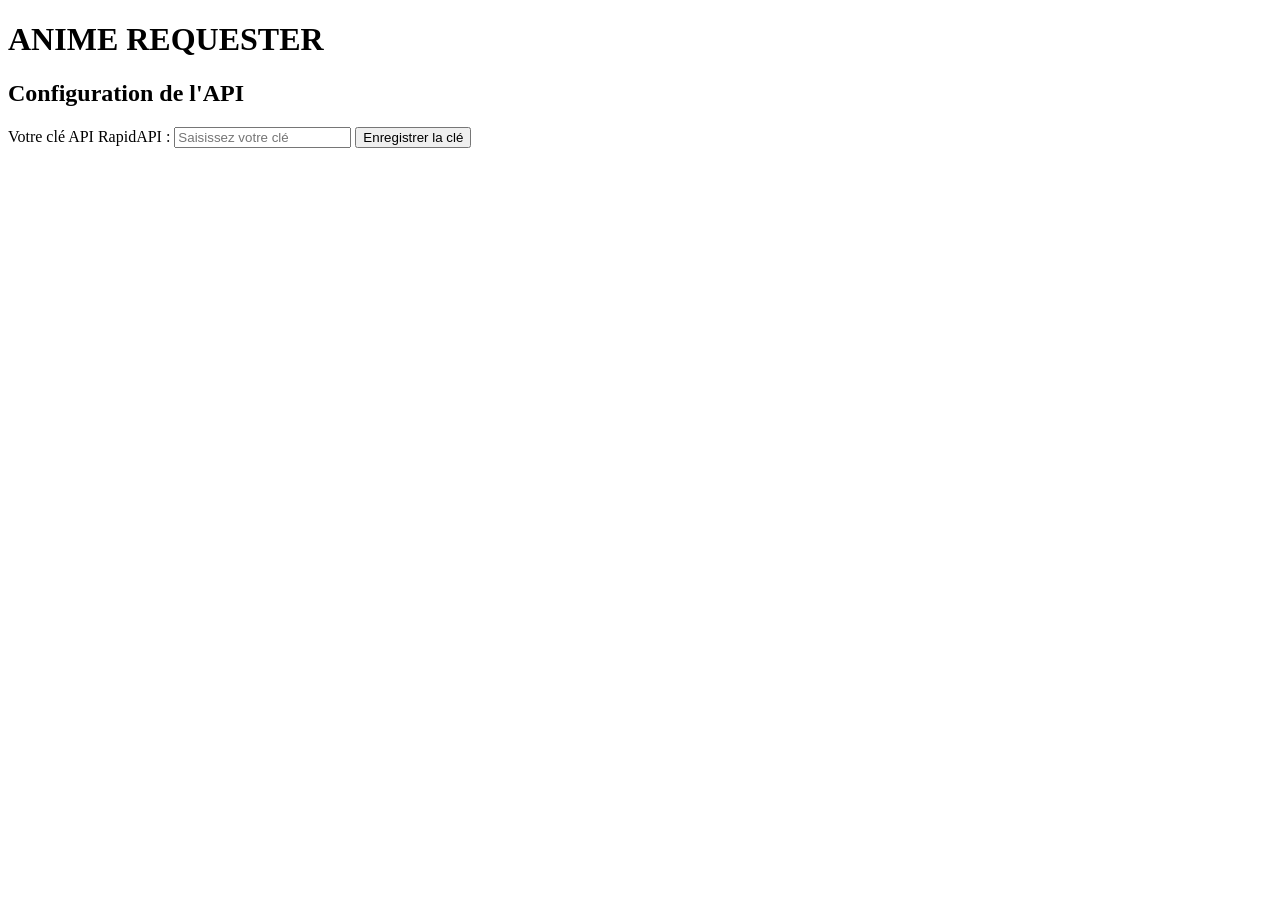
==== formulaire.html @ 51c0f68e "Ajout du formulaire d'API et du formulaire de recherche" ====
<!DOCTYPE html>
<html lang="fr">
<head>
    <meta charset="UTF-8">
    <meta name="viewport" content="width=device-width, initial-scale=1.0">
    <title>Anime Requester</title>
</head>
<body>

    <header>
        <h1>ANIME REQUESTER</h1>
    </header>

    <main>

        <section id="api-key-section">
            <h2>Configuration de l'API</h2>
            <form id="api-form">
                <label for="api-key">Votre clé API RapidAPI :</label>
                <input type="password" id="api-key" required placeholder="Saisissez votre clé">
                <button type="submit">Enregistrer la clé</button>
            </form>
        </section>

        <section id="search-section" style="display: none;">
            <h2>Recherche d'Anime</h2>
            <form id="search-form">
                
                <div>
                    <label for="search-type">Choisissez un type de recherche :</label>
                    <select id="search-type" name="sortBy">
                        <option value="title">Recherche par titre</option>
                        <option value="id">Recherche par identifiant</option>
                        <option value="ranking">Recherche par classement</option>
                    </select>
                </div>

                <div>
                    <label for="search-param">Paramètre :</label>
                    <input type="text" id="search-param" name="search" required placeholder="Ex: evangelion">
                </div>
                <fieldset>
                    <legend>Genres (Optionnel) :</legend>
                    <label><input type="checkbox" name="genres" value="Action"> Action</label>
                    <label><input type="checkbox" name="genres" value="Comedy"> Comédie</label>
                    <label><input type="checkbox" name="genres" value="Drama"> Drame</label>
                    <label><input type="checkbox" name="genres" value="Fantasy"> Fantasy</label>
                </fieldset>

                <div>
                    <button type="submit">Rechercher</button>
                    <button type="reset">Effacer</button>
                </div>

            </form>
        </section>

        <section id="results-container"></section>
    </main>

    <script type="module" src="main.js"></script>
</body>
</html>
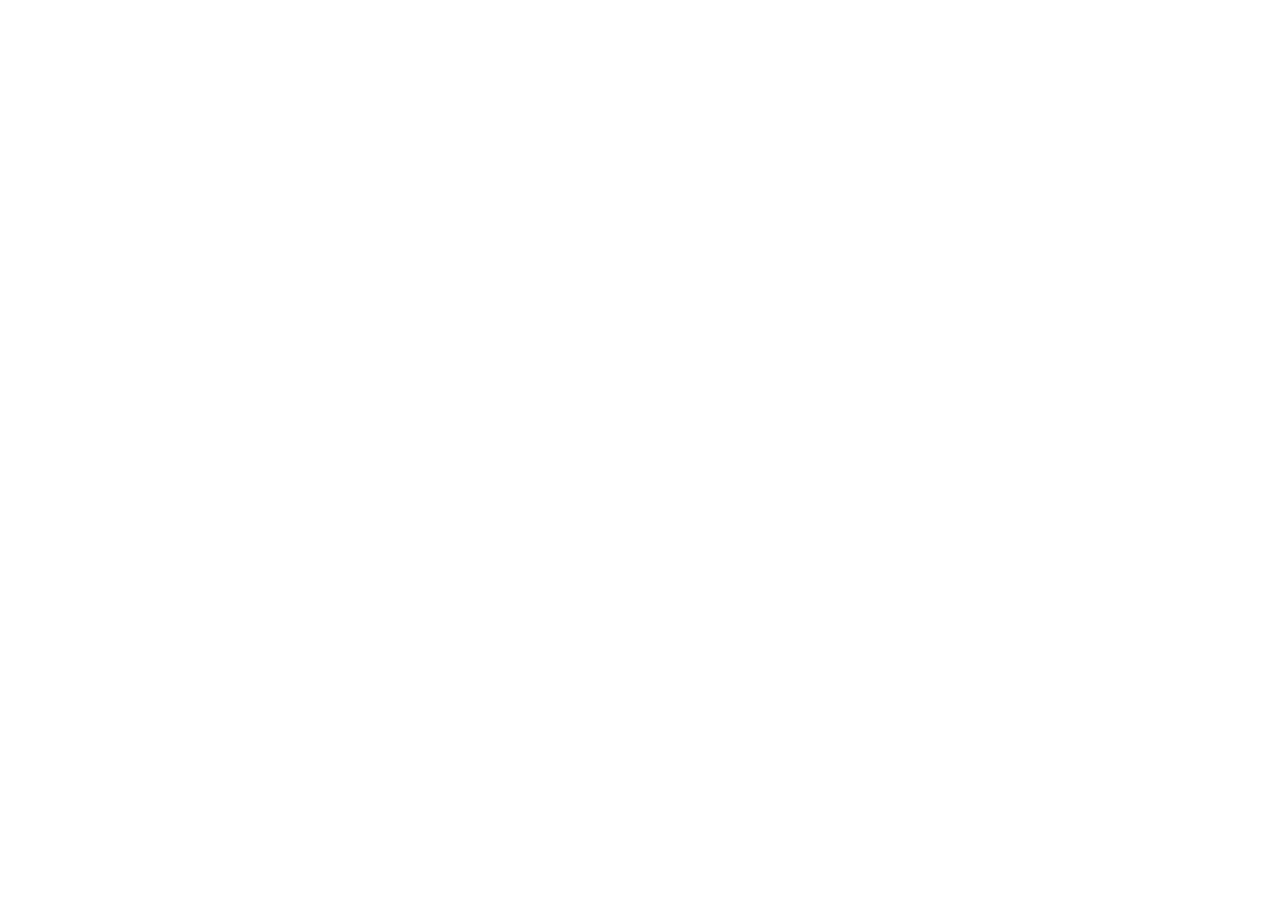
==== commit b1858769: "mise a jours d index.html" ====
--- a/formulaire.html
+++ b/formulaire.html
@@ -7,57 +7,6 @@
 </head>
 <body>
 
-    <header>
-        <h1>ANIME REQUESTER</h1>
-    </header>
-
-    <main>
-
-        <section id="api-key-section">
-            <h2>Configuration de l'API</h2>
-            <form id="api-form">
-                <label for="api-key">Votre clé API RapidAPI :</label>
-                <input type="password" id="api-key" required placeholder="Saisissez votre clé">
-                <button type="submit">Enregistrer la clé</button>
-            </form>
-        </section>
-
-        <section id="search-section" style="display: none;">
-            <h2>Recherche d'Anime</h2>
-            <form id="search-form">
-                
-                <div>
-                    <label for="search-type">Choisissez un type de recherche :</label>
-                    <select id="search-type" name="sortBy">
-                        <option value="title">Recherche par titre</option>
-                        <option value="id">Recherche par identifiant</option>
-                        <option value="ranking">Recherche par classement</option>
-                    </select>
-                </div>
-
-                <div>
-                    <label for="search-param">Paramètre :</label>
-                    <input type="text" id="search-param" name="search" required placeholder="Ex: evangelion">
-                </div>
-                <fieldset>
-                    <legend>Genres (Optionnel) :</legend>
-                    <label><input type="checkbox" name="genres" value="Action"> Action</label>
-                    <label><input type="checkbox" name="genres" value="Comedy"> Comédie</label>
-                    <label><input type="checkbox" name="genres" value="Drama"> Drame</label>
-                    <label><input type="checkbox" name="genres" value="Fantasy"> Fantasy</label>
-                </fieldset>
-
-                <div>
-                    <button type="submit">Rechercher</button>
-                    <button type="reset">Effacer</button>
-                </div>
-
-            </form>
-        </section>
-
-        <section id="results-container"></section>
-    </main>
-
-    <script type="module" src="main.js"></script>
+    
 </body>
 </html>
